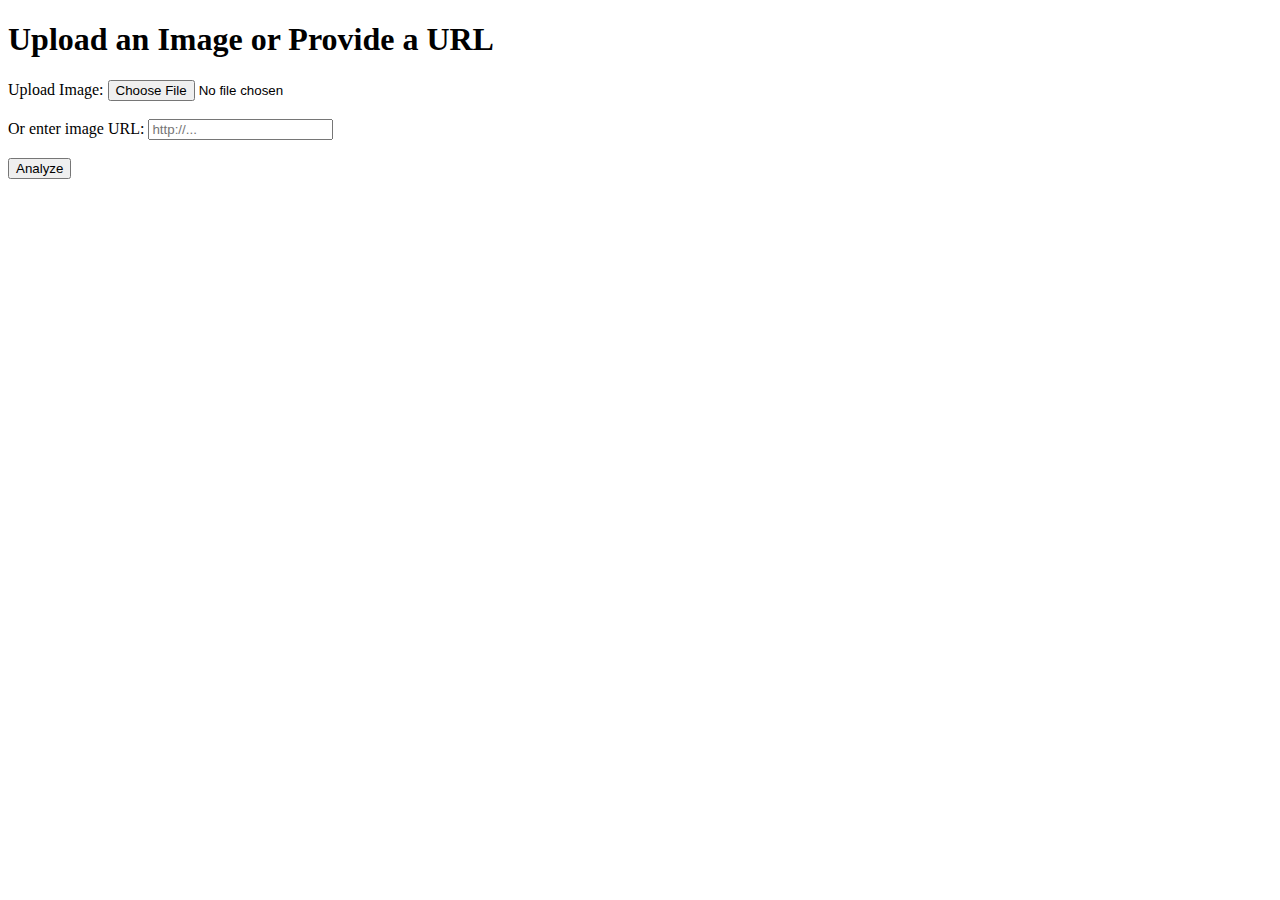
==== templates/index.html @ 13cae2ad "Add files via upload" ====
<!DOCTYPE html>
<html lang="en">
<head>
    <meta charset="UTF-8">
    <meta name="viewport" content="width=device-width, initial-scale=1.0">
    <title>Moon Landing Spot Analyzer</title>
    <link rel="stylesheet" href="{{ url_for('static', filename='styles.css') }}">
    <script>
        function validateForm() {
            var fileInput = document.getElementById('file').value;
            var urlInput = document.getElementById('url').value;
            if (fileInput === "" && urlInput === "") {
                alert("Please upload an image or enter a URL.");
                return false;
            }
            document.getElementById('loading').style.display = 'block';
            return true;
        }
    </script>
</head>
<body>
    <h1>Upload an Image or Provide a URL</h1>
    <form action="/" method="POST" enctype="multipart/form-data" onsubmit="return validateForm()">
        <label for="file">Upload Image:</label>
        <input type="file" name="file" id="file" accept="image/*"><br><br>
        <label for="url">Or enter image URL:</label>
        <input type="text" name="url" id="url" placeholder="http://..."><br><br>
        <input type="submit" value="Analyze">
    </form>

    <div id="loading" style="display:none;">
        <p>Processing your request, please wait...</p>
    </div>
</body>
</html>
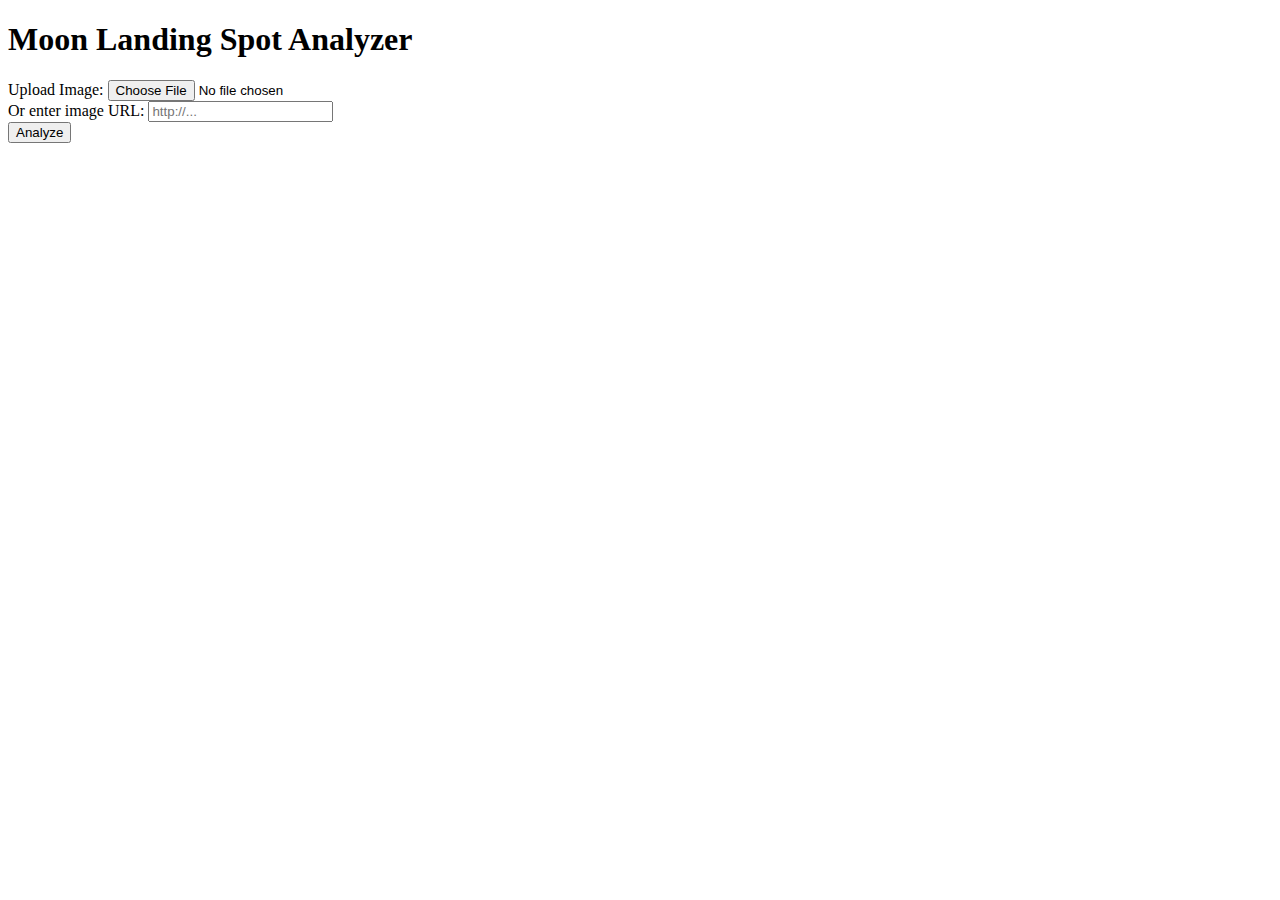
==== commit 3ce4be78: "Update index.html" ====
--- a/templates/index.html
+++ b/templates/index.html
@@ -19,17 +19,28 @@
     </script>
 </head>
 <body>
-    <h1>Upload an Image or Provide a URL</h1>
-    <form action="/" method="POST" enctype="multipart/form-data" onsubmit="return validateForm()">
-        <label for="file">Upload Image:</label>
-        <input type="file" name="file" id="file" accept="image/*"><br><br>
-        <label for="url">Or enter image URL:</label>
-        <input type="text" name="url" id="url" placeholder="http://..."><br><br>
-        <input type="submit" value="Analyze">
-    </form>
+    <header>
+        <h1>Moon Landing Spot Analyzer</h1>
+    </header>
 
-    <div id="loading" style="display:none;">
-        <p>Processing your request, please wait...</p>
-    </div>
+    <main>
+        <form action="/" method="POST" enctype="multipart/form-data" onsubmit="return validateForm()">
+            <div class="form-group">
+                <label for="file">Upload Image:</label>
+                <input type="file" name="file" id="file" accept="image/*" aria-required="true">
+            </div>
+
+            <div class="form-group">
+                <label for="url">Or enter image URL:</label>
+                <input type="text" name="url" id="url" placeholder="http://..." aria-required="true">
+            </div>
+
+            <button type="submit">Analyze</button>
+        </form>
+
+        <div id="loading" style="display:none;">
+            <p>Processing your request, please wait...</p>
+        </div>
+    </main>
 </body>
 </html>
